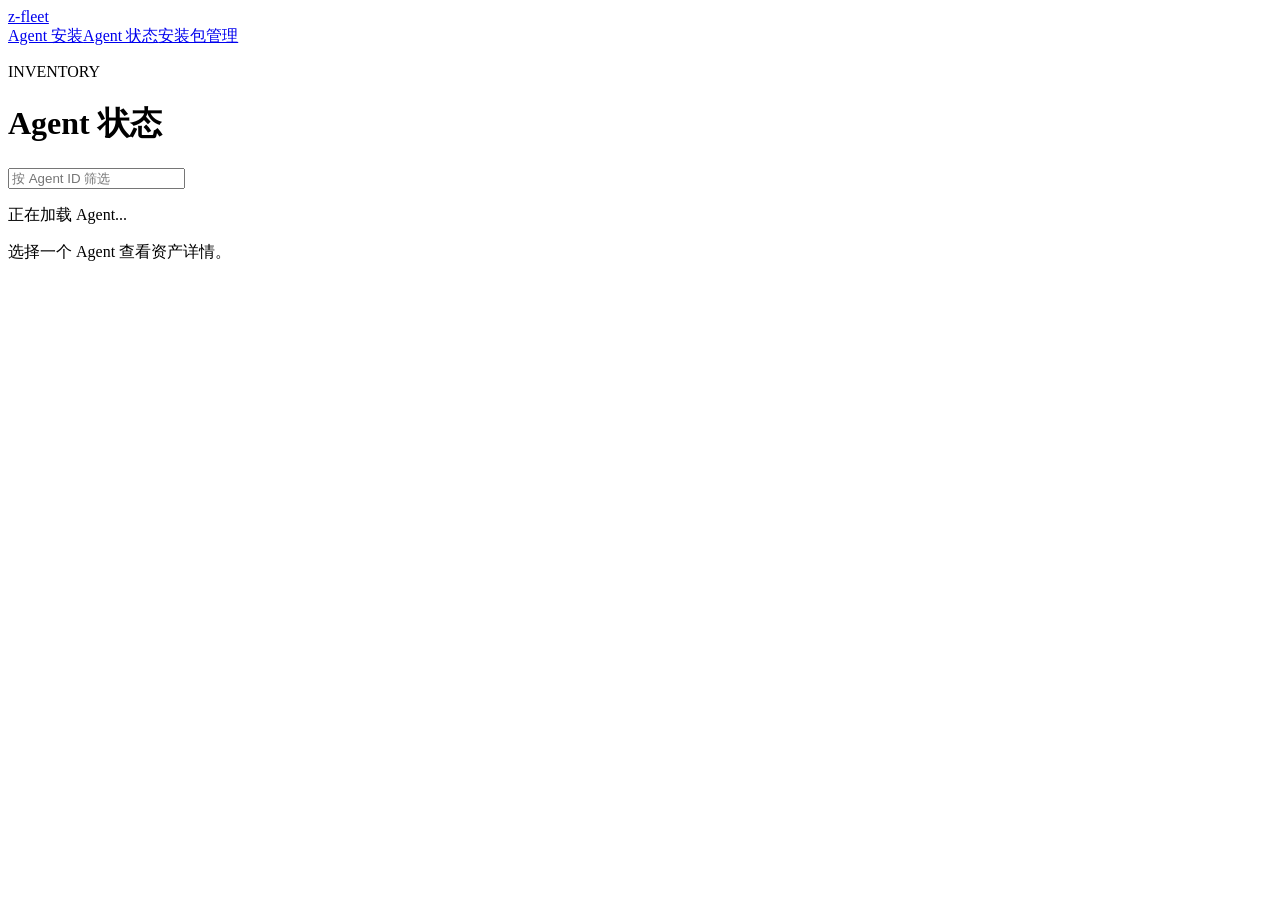
==== apps/server/web/agents.html @ 5a1c7bea "feat: 落地 Server Web 管理入口与静态资源托管 - 增加 Agent 状态、资产详情、安装包管理和注册 token 管理 API - 增加 Agent 安装包上传校验、channel " ====
<!doctype html>
<html lang="zh-CN">
<head>
  <meta charset="utf-8">
  <meta name="viewport" content="width=device-width, initial-scale=1">
  <title>Agent 状态 | z-fleet</title>
  <link rel="stylesheet" href="/assets/management.css">
  <script defer src="/assets/management.js"></script>
</head>
<body data-page="agents">
  <header class="shell-header">
    <a class="brand" href="/">z-fleet</a>
    <nav><a href="/install">Agent 安装</a><a class="active" href="/agents">Agent 状态</a><a href="/admin/packages">安装包管理</a></nav>
  </header>
  <main class="page">
    <div class="title-row"><div><p class="kicker">INVENTORY</p><h1>Agent 状态</h1></div><input class="search" data-agent-filter placeholder="按 Agent ID 筛选"></div>
    <section class="grid fleet">
      <article class="panel table-panel"><div class="table" data-agent-list><p class="muted">正在加载 Agent...</p></div></article>
      <article class="panel detail" data-agent-detail><p class="muted">选择一个 Agent 查看资产详情。</p></article>
    </section>
  </main>
</body>
</html>
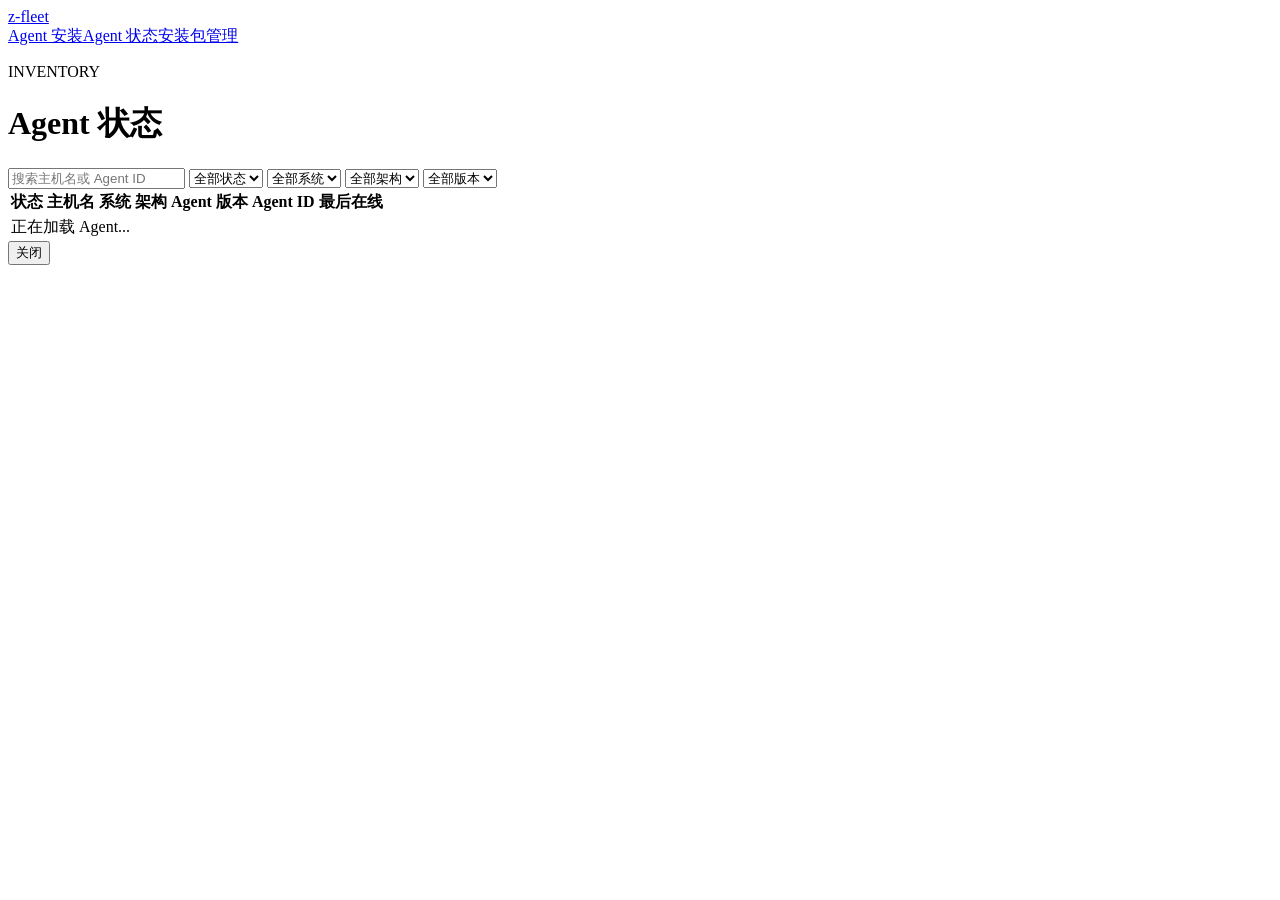
==== commit 517a7e90: "feat: 完善 Web 管理面的 Agent 安装、注册 token 与库存展示 - Agent 支持 registration_token 配置与 CLI 覆盖，首次注册时携带 token 并完成" ====
--- a/apps/server/web/agents.html
+++ b/apps/server/web/agents.html
@@ -13,11 +13,25 @@
     <nav><a href="/install">Agent 安装</a><a class="active" href="/agents">Agent 状态</a><a href="/admin/packages">安装包管理</a></nav>
   </header>
   <main class="page">
-    <div class="title-row"><div><p class="kicker">INVENTORY</p><h1>Agent 状态</h1></div><input class="search" data-agent-filter placeholder="按 Agent ID 筛选"></div>
-    <section class="grid fleet">
-      <article class="panel table-panel"><div class="table" data-agent-list><p class="muted">正在加载 Agent...</p></div></article>
-      <article class="panel detail" data-agent-detail><p class="muted">选择一个 Agent 查看资产详情。</p></article>
+    <div class="title-row"><div><p class="kicker">INVENTORY</p><h1>Agent 状态</h1></div></div>
+    <section class="filters" data-agent-filters>
+      <input class="search" name="search" placeholder="搜索主机名或 Agent ID">
+      <select name="status"><option value="">全部状态</option></select>
+      <select name="os"><option value="">全部系统</option></select>
+      <select name="arch"><option value="">全部架构</option></select>
+      <select name="version"><option value="">全部版本</option></select>
     </section>
+    <article class="panel table-panel">
+      <table class="agent-table">
+        <thead><tr><th>状态</th><th>主机名</th><th>系统</th><th>架构</th><th>Agent 版本</th><th>Agent ID</th><th>最后在线</th></tr></thead>
+        <tbody data-agent-list><tr><td colspan="7" class="muted">正在加载 Agent...</td></tr></tbody>
+      </table>
+    </article>
+    <div class="drawer-backdrop" data-agent-backdrop hidden></div>
+    <aside class="drawer" data-agent-detail aria-hidden="true">
+      <button class="drawer-close" type="button" data-agent-close aria-label="关闭">关闭</button>
+      <div data-agent-detail-body></div>
+    </aside>
   </main>
 </body>
 </html>
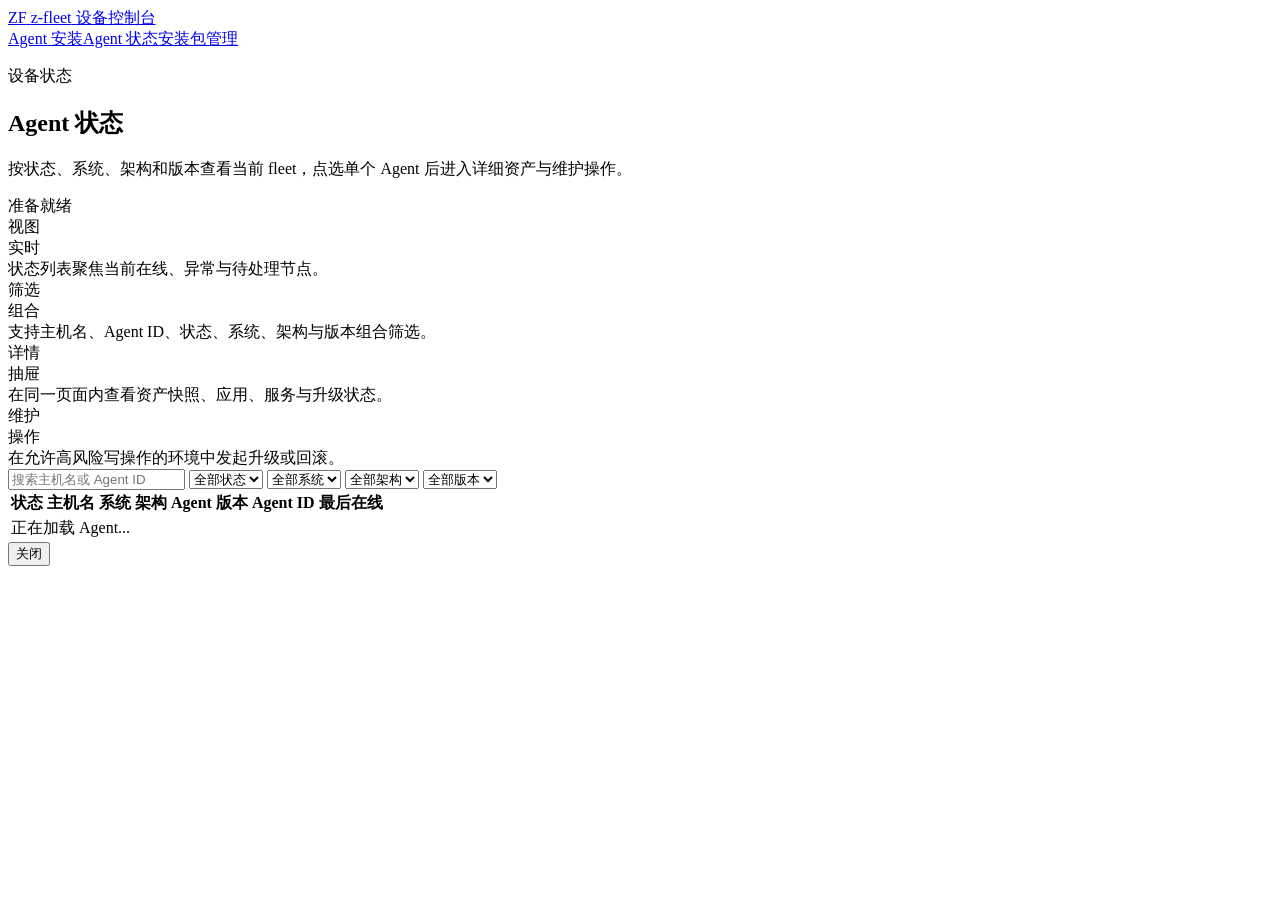
==== commit 0fc5a6bf: "feat: 完成安装包分发、Agent 自升级与管理端联动能力 - Agent 侧新增包更新执行逻辑与相关测试 - Server 侧新增安装脚本渲染、管理端 JSON 编解码、包仓库与静态资源服务增强" ====
--- a/apps/server/web/agents.html
+++ b/apps/server/web/agents.html
@@ -8,30 +8,86 @@
   <script defer src="/assets/management.js"></script>
 </head>
 <body data-page="agents">
-  <header class="shell-header">
-    <a class="brand" href="/">z-fleet</a>
-    <nav><a href="/install">Agent 安装</a><a class="active" href="/agents">Agent 状态</a><a href="/admin/packages">安装包管理</a></nav>
-  </header>
-  <main class="page">
-    <div class="title-row"><div><p class="kicker">INVENTORY</p><h1>Agent 状态</h1></div></div>
-    <section class="filters" data-agent-filters>
-      <input class="search" name="search" placeholder="搜索主机名或 Agent ID">
-      <select name="status"><option value="">全部状态</option></select>
-      <select name="os"><option value="">全部系统</option></select>
-      <select name="arch"><option value="">全部架构</option></select>
-      <select name="version"><option value="">全部版本</option></select>
-    </section>
-    <article class="panel table-panel">
-      <table class="agent-table">
-        <thead><tr><th>状态</th><th>主机名</th><th>系统</th><th>架构</th><th>Agent 版本</th><th>Agent ID</th><th>最后在线</th></tr></thead>
-        <tbody data-agent-list><tr><td colspan="7" class="muted">正在加载 Agent...</td></tr></tbody>
-      </table>
-    </article>
-    <div class="drawer-backdrop" data-agent-backdrop hidden></div>
-    <aside class="drawer" data-agent-detail aria-hidden="true">
-      <button class="drawer-close" type="button" data-agent-close aria-label="关闭">关闭</button>
-      <div data-agent-detail-body></div>
-    </aside>
-  </main>
+  <div class="app-shell">
+    <header class="shell-header">
+      <a class="brand-block" href="/">
+        <span class="brand-mark" aria-hidden="true">ZF</span>
+        <span class="brand">
+          <span class="brand-name">z-fleet</span>
+          <span class="brand-copy">设备控制台</span>
+        </span>
+      </a>
+      <nav><a href="/install">Agent 安装</a><a class="active" href="/agents">Agent 状态</a><a href="/admin/packages">安装包管理</a></nav>
+    </header>
+    <main class="page">
+      <section class="page-header">
+        <div>
+          <p class="kicker">设备状态</p>
+          <h1>Agent 状态</h1>
+          <p class="page-intro">按状态、系统、架构和版本查看当前 fleet，点选单个 Agent 后进入详细资产与维护操作。</p>
+        </div>
+        <span class="status" data-status-for="agents" role="status" aria-live="polite">准备就绪</span>
+      </section>
+      <section class="summary-grid" aria-label="状态摘要">
+        <article class="panel panel-subtle metric-card">
+          <span class="metric-label">视图</span>
+          <div class="metric-value">实时</div>
+          <div class="metric-copy">状态列表聚焦当前在线、异常与待处理节点。</div>
+        </article>
+        <article class="panel panel-subtle metric-card">
+          <span class="metric-label">筛选</span>
+          <div class="metric-value">组合</div>
+          <div class="metric-copy">支持主机名、Agent ID、状态、系统、架构与版本组合筛选。</div>
+        </article>
+        <article class="panel panel-subtle metric-card">
+          <span class="metric-label">详情</span>
+          <div class="metric-value">抽屉</div>
+          <div class="metric-copy">在同一页面内查看资产快照、应用、服务与升级状态。</div>
+        </article>
+        <article class="panel panel-subtle metric-card">
+          <span class="metric-label">维护</span>
+          <div class="metric-value">操作</div>
+          <div class="metric-copy">在允许高风险写操作的环境中发起升级或回滚。</div>
+        </article>
+      </section>
+      <section class="filters" data-agent-filters>
+        <input class="search" name="search" placeholder="搜索主机名或 Agent ID">
+        <select name="status"><option value="">全部状态</option></select>
+        <select name="os"><option value="">全部系统</option></select>
+        <select name="arch"><option value="">全部架构</option></select>
+        <select name="version"><option value="">全部版本</option></select>
+      </section>
+      <article class="panel table-panel">
+        <table class="agent-table">
+          <thead><tr><th>状态</th><th>主机名</th><th>系统</th><th>架构</th><th>Agent 版本</th><th>Agent ID</th><th>最后在线</th></tr></thead>
+          <tbody data-agent-list><tr><td colspan="7" class="muted">正在加载 Agent...</td></tr></tbody>
+        </table>
+      </article>
+      <div class="drawer-backdrop" data-agent-backdrop hidden></div>
+      <aside class="drawer" data-agent-detail aria-hidden="true">
+        <button class="drawer-close" type="button" data-agent-close aria-label="关闭">关闭</button>
+        <div data-agent-detail-body></div>
+      </aside>
+      <dialog data-maintenance-dialog>
+        <form method="dialog" class="panel">
+          <h3>维护操作</h3>
+          <p class="muted" data-maintenance-agent></p>
+          <label>操作
+            <select data-maintenance-action>
+              <option value="upgrade">升级</option>
+              <option value="rollback">回滚</option>
+            </select>
+          </label>
+          <label data-maintenance-package-row>版本
+            <select data-maintenance-package></select>
+          </label>
+          <div class="fields">
+            <button class="button primary" value="confirm" data-maintenance-confirm>确认</button>
+            <button class="button" value="cancel">取消</button>
+          </div>
+        </form>
+      </dialog>
+    </main>
+  </div>
 </body>
 </html>
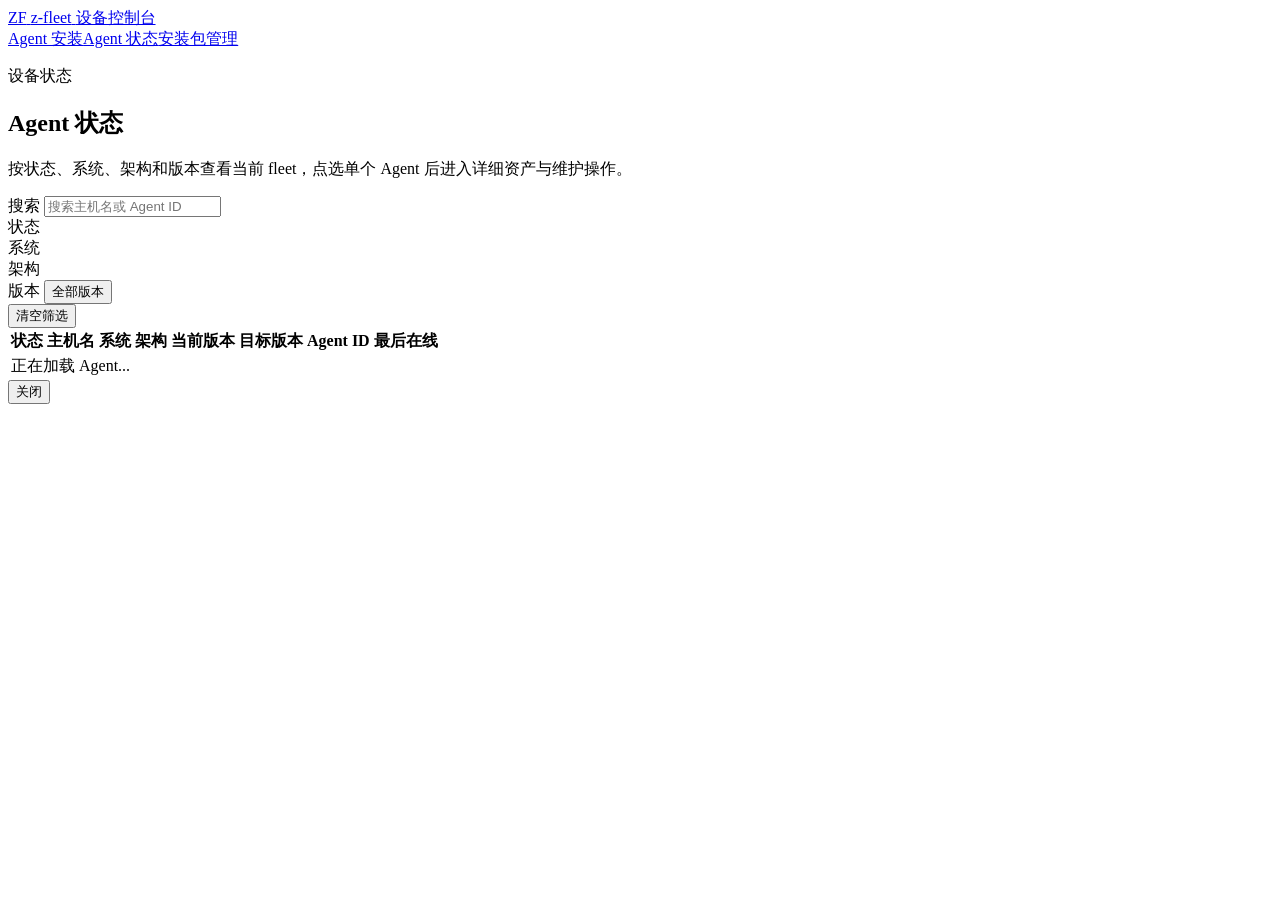
==== commit 7e206240: "feat: 重构 Web 管理控制台并完善安装包发布与默认通道管理" ====
--- a/apps/server/web/agents.html
+++ b/apps/server/web/agents.html
@@ -26,41 +26,35 @@
           <h1>Agent 状态</h1>
           <p class="page-intro">按状态、系统、架构和版本查看当前 fleet，点选单个 Agent 后进入详细资产与维护操作。</p>
         </div>
-        <span class="status" data-status-for="agents" role="status" aria-live="polite">准备就绪</span>
+        <span class="status" data-status-for="agents" role="status" aria-live="polite"></span>
       </section>
-      <section class="summary-grid" aria-label="状态摘要">
-        <article class="panel panel-subtle metric-card">
-          <span class="metric-label">视图</span>
-          <div class="metric-value">实时</div>
-          <div class="metric-copy">状态列表聚焦当前在线、异常与待处理节点。</div>
-        </article>
-        <article class="panel panel-subtle metric-card">
-          <span class="metric-label">筛选</span>
-          <div class="metric-value">组合</div>
-          <div class="metric-copy">支持主机名、Agent ID、状态、系统、架构与版本组合筛选。</div>
-        </article>
-        <article class="panel panel-subtle metric-card">
-          <span class="metric-label">详情</span>
-          <div class="metric-value">抽屉</div>
-          <div class="metric-copy">在同一页面内查看资产快照、应用、服务与升级状态。</div>
-        </article>
-        <article class="panel panel-subtle metric-card">
-          <span class="metric-label">维护</span>
-          <div class="metric-value">操作</div>
-          <div class="metric-copy">在允许高风险写操作的环境中发起升级或回滚。</div>
-        </article>
-      </section>
-      <section class="filters" data-agent-filters>
-        <input class="search" name="search" placeholder="搜索主机名或 Agent ID">
-        <select name="status"><option value="">全部状态</option></select>
-        <select name="os"><option value="">全部系统</option></select>
-        <select name="arch"><option value="">全部架构</option></select>
-        <select name="version"><option value="">全部版本</option></select>
+      <section class="filters agent-filters-panel" data-agent-filters>
+        <label class="search-field">搜索
+          <input class="search" name="search" placeholder="搜索主机名或 Agent ID" aria-label="搜索主机名或 Agent ID">
+        </label>
+        <div class="filter-cluster">
+          <span class="filter-label">状态</span>
+          <div class="filter-chip-row" data-filter-group="status"></div>
+        </div>
+        <div class="filter-cluster">
+          <span class="filter-label">系统</span>
+          <div class="filter-chip-row" data-filter-group="os"></div>
+        </div>
+        <div class="filter-cluster">
+          <span class="filter-label">架构</span>
+          <div class="filter-chip-row" data-filter-group="arch"></div>
+        </div>
+        <div class="filter-select custom-select" data-version-filter>
+          <span class="filter-label">版本</span>
+          <button class="select-trigger" type="button" data-version-trigger aria-haspopup="listbox" aria-expanded="false">全部版本</button>
+          <div class="select-menu" data-version-menu hidden></div>
+        </div>
+        <button class="button" type="button" data-reset-agent-filters>清空筛选</button>
       </section>
       <article class="panel table-panel">
         <table class="agent-table">
-          <thead><tr><th>状态</th><th>主机名</th><th>系统</th><th>架构</th><th>Agent 版本</th><th>Agent ID</th><th>最后在线</th></tr></thead>
-          <tbody data-agent-list><tr><td colspan="7" class="muted">正在加载 Agent...</td></tr></tbody>
+          <thead><tr><th>状态</th><th>主机名</th><th>系统</th><th>架构</th><th>当前版本</th><th>目标版本</th><th>Agent ID</th><th>最后在线</th></tr></thead>
+          <tbody data-agent-list><tr><td colspan="8" class="muted">正在加载 Agent...</td></tr></tbody>
         </table>
       </article>
       <div class="drawer-backdrop" data-agent-backdrop hidden></div>
@@ -74,8 +68,8 @@
           <p class="muted" data-maintenance-agent></p>
           <label>操作
             <select data-maintenance-action>
-              <option value="upgrade">升级</option>
-              <option value="rollback">回滚</option>
+              <option value="upgrade">发起升级</option>
+              <option value="rollback">执行回滚</option>
             </select>
           </label>
           <label data-maintenance-package-row>版本
